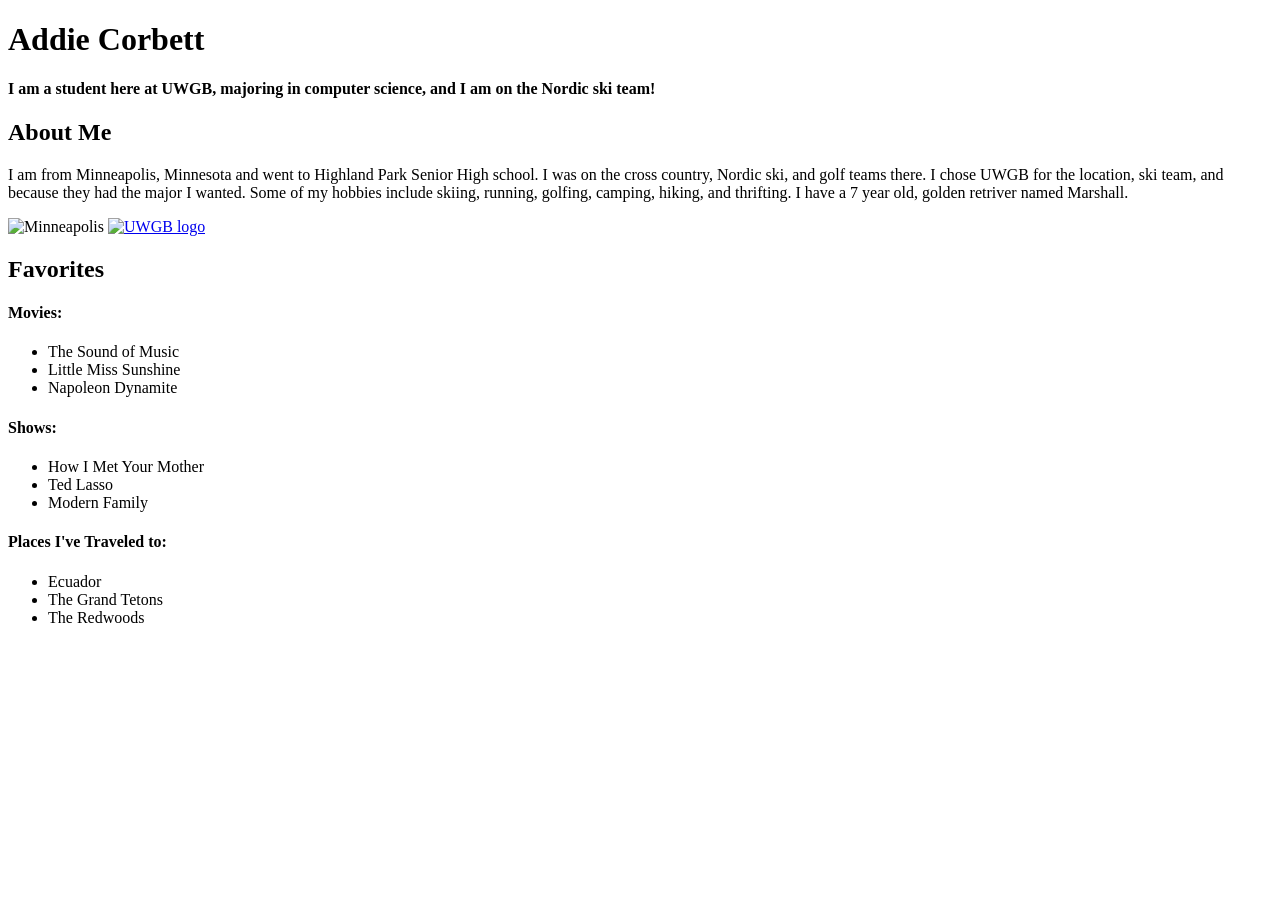
==== index.html @ 5812c1ec "Uploading files from desktop" ====
<!DOCTYPE html>
<html lang="en">

<head>
    <meta charset="UTF-8">
    <title>About me</title>
    <link rel="stylesheet" href="style/style.css">
</head>

<body>

    <header>
        <h1> Addie Corbett</h1>
        <h4>I am a student here at UWGB, majoring in computer science, and I am on the Nordic ski team!</h4>
    </header>



    <main>
        <div>
            <section>
                <h2>About Me</h2>
                <p>I am from Minneapolis, Minnesota and went to Highland Park Senior High school. I was on the cross
                    country, Nordic ski, and golf teams there. I chose UWGB for the location, ski team, and because they
                    had the major I wanted. Some of my hobbies include skiing, running, golfing, camping, hiking, and
                    thrifting. I have a 7 year old, golden retriver named Marshall.</p>
                <img src="./images/mini.jpg" , width=300, alt="Minneapolis">

                <a href="https://www.uwgb.edu/">
                    <img src="./images/gb.jpg" , width=300, alt="UWGB logo">
                </a>


            </section>
        </div>


        <section>
            <h2>
                Favorites
            </h2>
            <h4>Movies:</h4>
            <ul>
                <li>The Sound of Music</li>
                <li>Little Miss Sunshine</li>
                <li>Napoleon Dynamite</li>
            </ul>

            <h4>Shows:</h4>
            <ul>
                <li>How I Met Your Mother</li>
                <li>Ted Lasso</li>
                <li>Modern Family</li>
            </ul>

            <h4>Places I've Traveled to:</h4>
            <ul>
                <li>Ecuador</li>
                <li>The Grand Tetons</li>
                <li>The Redwoods</li>
            </ul>

        </section>
    </main>

    <footer>




</body>

</html>


<!-- HEADER (Name, short info, one liner), MAIN (about me, short paragraph about interests, third section (books, hobbies, trips, food)),
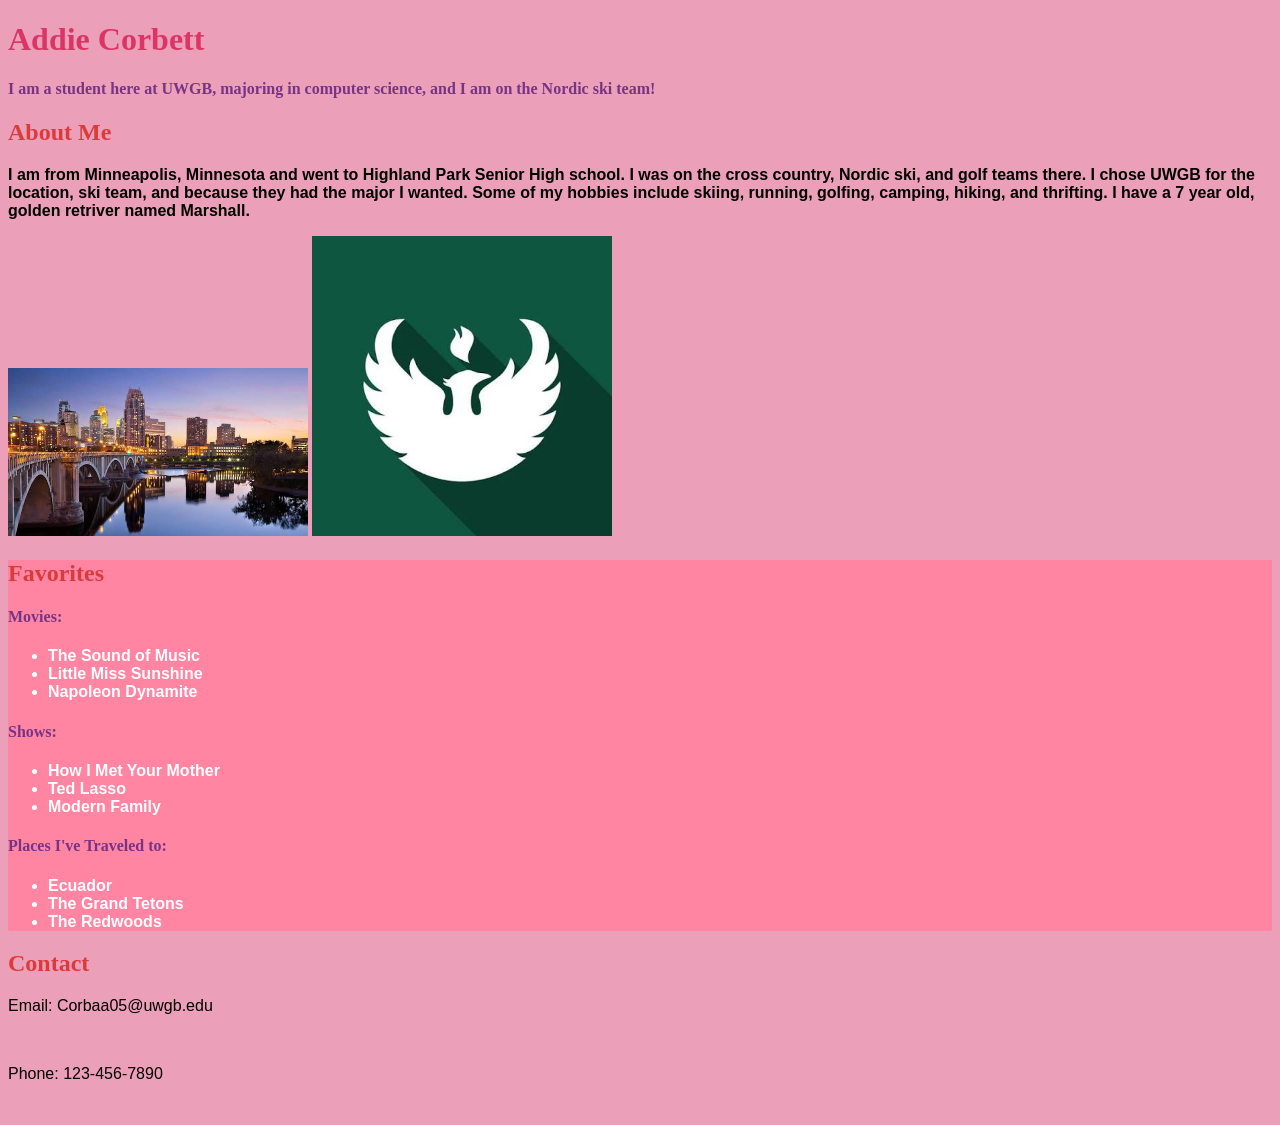
==== commit 385d6757: "add files" ====
--- a/index.html
+++ b/index.html
@@ -20,14 +20,14 @@
         <div>
             <section>
                 <h2>About Me</h2>
-                <p>I am from Minneapolis, Minnesota and went to Highland Park Senior High school. I was on the cross
+                <p class="tagline">I am from Minneapolis, Minnesota and went to Highland Park Senior High school. I was on the cross
                     country, Nordic ski, and golf teams there. I chose UWGB for the location, ski team, and because they
                     had the major I wanted. Some of my hobbies include skiing, running, golfing, camping, hiking, and
                     thrifting. I have a 7 year old, golden retriver named Marshall.</p>
-                <img src="./images/mini.jpg" , width=300, alt="Minneapolis">
+                <img src="images/mini.jpg" width="300" alt="Minneapolis">
 
                 <a href="https://www.uwgb.edu/">
-                    <img src="./images/gb.jpg" , width=300, alt="UWGB logo">
+                    <img src="images/gb.jpg" width="300" alt="UWGB logo">
                 </a>
 
 
@@ -35,7 +35,7 @@
         </div>
 
 
-        <section>
+        <section id="lists">
             <h2>
                 Favorites
             </h2>
@@ -61,6 +61,11 @@
             </ul>
 
         </section>
+    <section>
+        <h2>Contact</h2>
+        <p>Email: Corbaa05@uwgb.edu</p> <br>
+        <p>Phone: 123-456-7890</p> <br>
+    </section>
     </main>
 
     <footer>
--- a/style/style.css
+++ b/style/style.css
@@ -0,0 +1,18 @@
+body {background-color: rgb(236, 159, 185);}
+
+h1{color:rgb(221, 52, 102)}
+
+h2{color:rgb(218, 59, 59)}
+
+h4{color:rgb(119, 52, 133); font-family: Cambria, Cochin, Georgia, Times, 'Times New Roman', serif;}
+
+p{font-family: 'Segoe UI', Tahoma, Geneva, Verdana, sans-serif;}
+
+ul{color: rgb(255, 255, 255); font-weight: bolder; font-family: 'Trebuchet MS', 'Lucida Sans Unicode', 'Lucida Grande', 'Lucida Sans', Arial, sans-serif;}
+
+/*specify a rule of a class*/
+.tagline{
+    font-weight: bold;
+}
+
+#lists{background-color: rgb(255, 133, 163);}
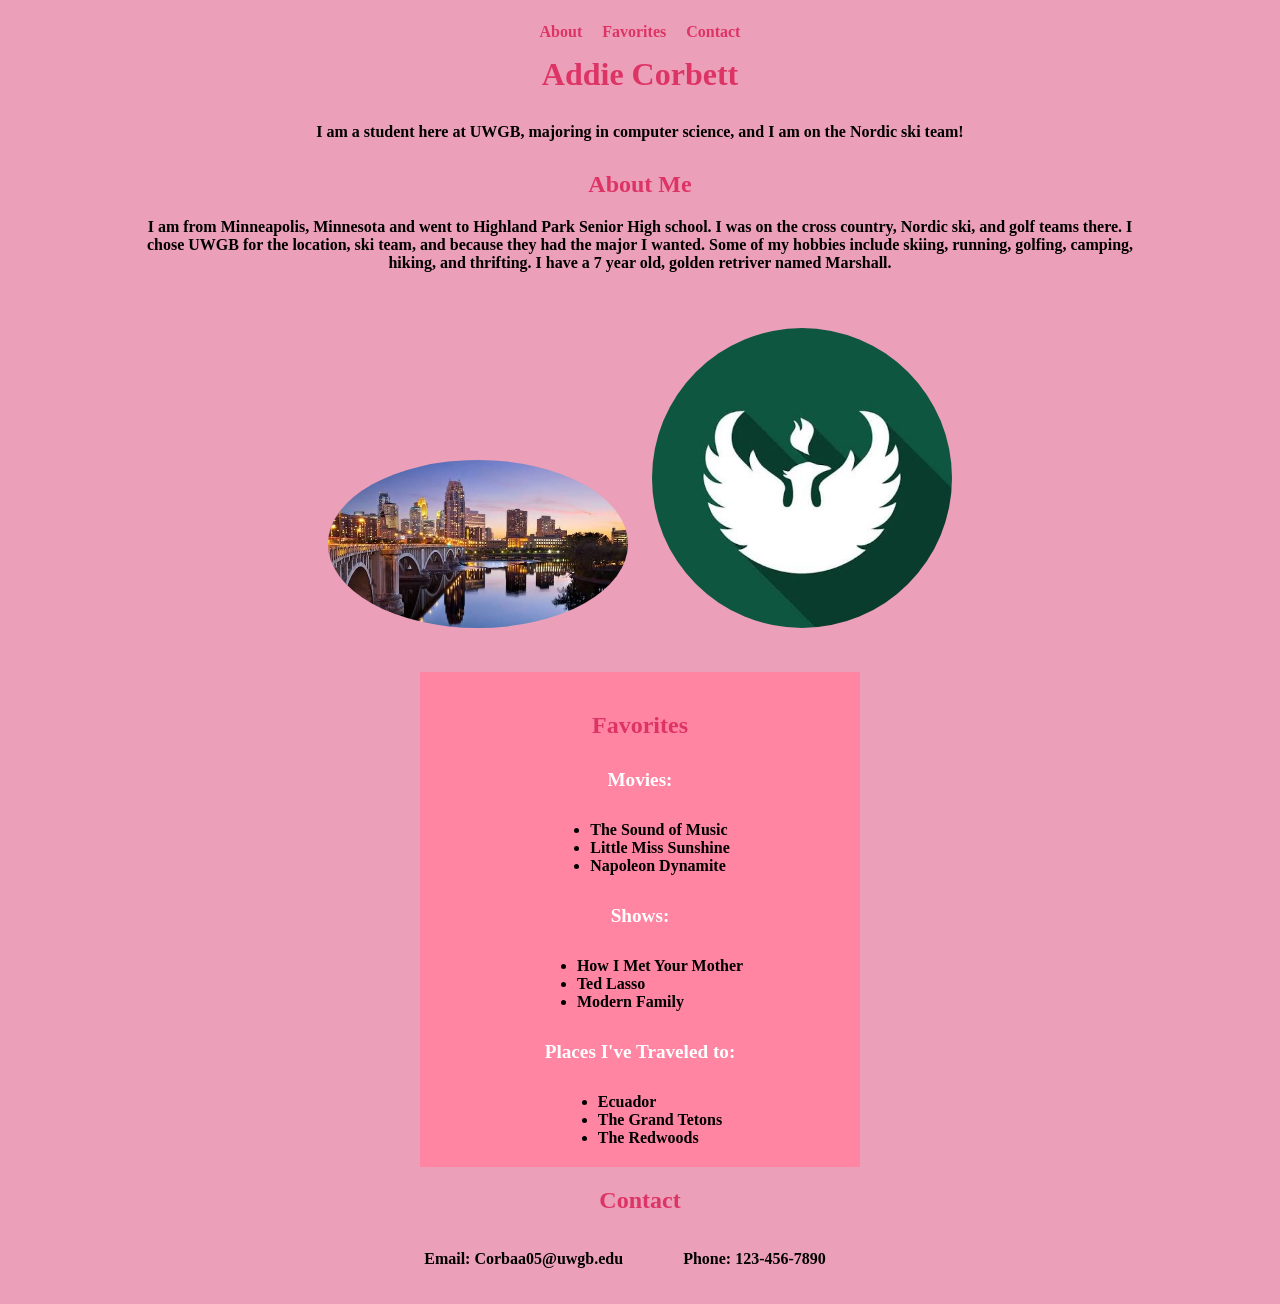
==== commit 2c9500ba: "upload changes with css" ====
--- a/index.html
+++ b/index.html
@@ -7,7 +7,14 @@
     <link rel="stylesheet" href="style/style.css">
 </head>
 
+
+
 <body>
+    <nav>
+    <a href="#about">About</a>
+    <a href="#favorites">Favorites</a>
+    <a href="#contact">Contact</a>
+    </nav>
 
     <header>
         <h1> Addie Corbett</h1>
@@ -24,7 +31,7 @@
                     country, Nordic ski, and golf teams there. I chose UWGB for the location, ski team, and because they
                     had the major I wanted. Some of my hobbies include skiing, running, golfing, camping, hiking, and
                     thrifting. I have a 7 year old, golden retriver named Marshall.</p>
-                <img src="images/mini.jpg" width="300" alt="Minneapolis">
+                <img src="images/mini.jpg" width="300" alt="Minneapolis Skyline">
 
                 <a href="https://www.uwgb.edu/">
                     <img src="images/gb.jpg" width="300" alt="UWGB logo">
@@ -39,21 +46,21 @@
             <h2>
                 Favorites
             </h2>
-            <h4>Movies:</h4>
+            <h5>Movies:</h5>
             <ul>
                 <li>The Sound of Music</li>
                 <li>Little Miss Sunshine</li>
                 <li>Napoleon Dynamite</li>
             </ul>
 
-            <h4>Shows:</h4>
+            <h5>Shows:</h5>
             <ul>
                 <li>How I Met Your Mother</li>
                 <li>Ted Lasso</li>
                 <li>Modern Family</li>
             </ul>
 
-            <h4>Places I've Traveled to:</h4>
+            <h5>Places I've Traveled to:</h5>
             <ul>
                 <li>Ecuador</li>
                 <li>The Grand Tetons</li>
@@ -61,14 +68,14 @@
             </ul>
 
         </section>
-    <section>
+    <section class="contact">
         <h2>Contact</h2>
+     <div class="contact-info">
         <p>Email: Corbaa05@uwgb.edu</p> <br>
         <p>Phone: 123-456-7890</p> <br>
+     </div>
     </section>
     </main>
-
-    <footer>
 
 
 
@@ -78,4 +85,3 @@
 </html>
 
 
-<!-- HEADER (Name, short info, one liner), MAIN (about me, short paragraph about interests, third section (books, hobbies, trips, food)), 
--- a/style/style.css
+++ b/style/style.css
@@ -1,18 +1,113 @@
-body {background-color: rgb(236, 159, 185);}
+body {
+    background-color: rgb(236, 159, 185);
+    
+}
 
-h1{color:rgb(221, 52, 102)}
+h1 {
+    color: rgb(221, 52, 102);
+    margin: auto;
+    text-align: center;
+}
 
-h2{color:rgb(218, 59, 59)}
+h2 {
+    color: rgb(221, 52, 102);
+    text-align: center;
+}
 
-h4{color:rgb(119, 52, 133); font-family: Cambria, Cochin, Georgia, Times, 'Times New Roman', serif;}
+h4 {
+    color: rgb(0,0,0);
+    font-family: Cambria, Cochin, Georgia, Times, 'Times New Roman', serif;
+    margin: 30px;
+    text-align: center;
+}
 
-p{font-family: 'Segoe UI', Tahoma, Geneva, Verdana, sans-serif;}
+h5 {
+    color: rgb(255,255,255);
+    font-family: Cambria, Cochin, Georgia, Times, 'Times New Roman', serif;
+    margin: 30px;
+    font-size: larger;
+    text-align: center;
+}
 
-ul{color: rgb(255, 255, 255); font-weight: bolder; font-family: 'Trebuchet MS', 'Lucida Sans Unicode', 'Lucida Grande', 'Lucida Sans', Arial, sans-serif;}
-
-/*specify a rule of a class*/
-.tagline{
+p {
+    font-family:Cambria, Cochin, Georgia, Times, 'Times New Roman', serif;
     font-weight: bold;
 }
 
-#lists{background-color: rgb(255, 133, 163);}+ul {
+    color: rgb(0, 0, 0);
+    font-weight: bolder;
+    font-family:Cambria, Cochin, Georgia, Times, 'Times New Roman', serif
+}
+
+/*specify a rule of a class*/
+.tagline {
+    color: rgb(0,0,0);
+
+}
+
+.contact {
+    margin: 20px;
+}
+
+#lists {
+    background-color: rgb(255, 133, 163);
+    margin: 0 auto;
+    max-width: 400px;
+    padding: 20px;
+}
+
+
+#lists h4 {
+    text-align: left;
+    margin: 30px;
+    padding-bottom: 40px;
+}
+
+#lists ul {
+    width: fit-content;
+    margin: 0 auto;
+    text-align: left;
+}
+
+
+
+img {
+    border-radius: 50%;
+    display: inline-block;
+    margin: 40px 10px 40px 10px;
+
+    
+    
+}
+
+main {
+    max-width: 990px;
+    margin: auto;
+    text-align: center;
+}
+
+nav {
+    display: flex;
+    justify-content: center; 
+    gap: 20px;               
+    padding: 15px 0;
+}
+
+nav a {
+    color: rgb(221, 52, 102);
+    font-family: Cambria, Cochin, Georgia, Times, 'Times New Roman', serif;
+    font-weight: bold;
+    text-decoration: none;
+}
+
+nav a:hover {
+    text-decoration: underline;
+}
+
+.contact-info {
+    display: flex;
+    justify-content: center;
+    gap: 30px;
+    align-items: center;
+}
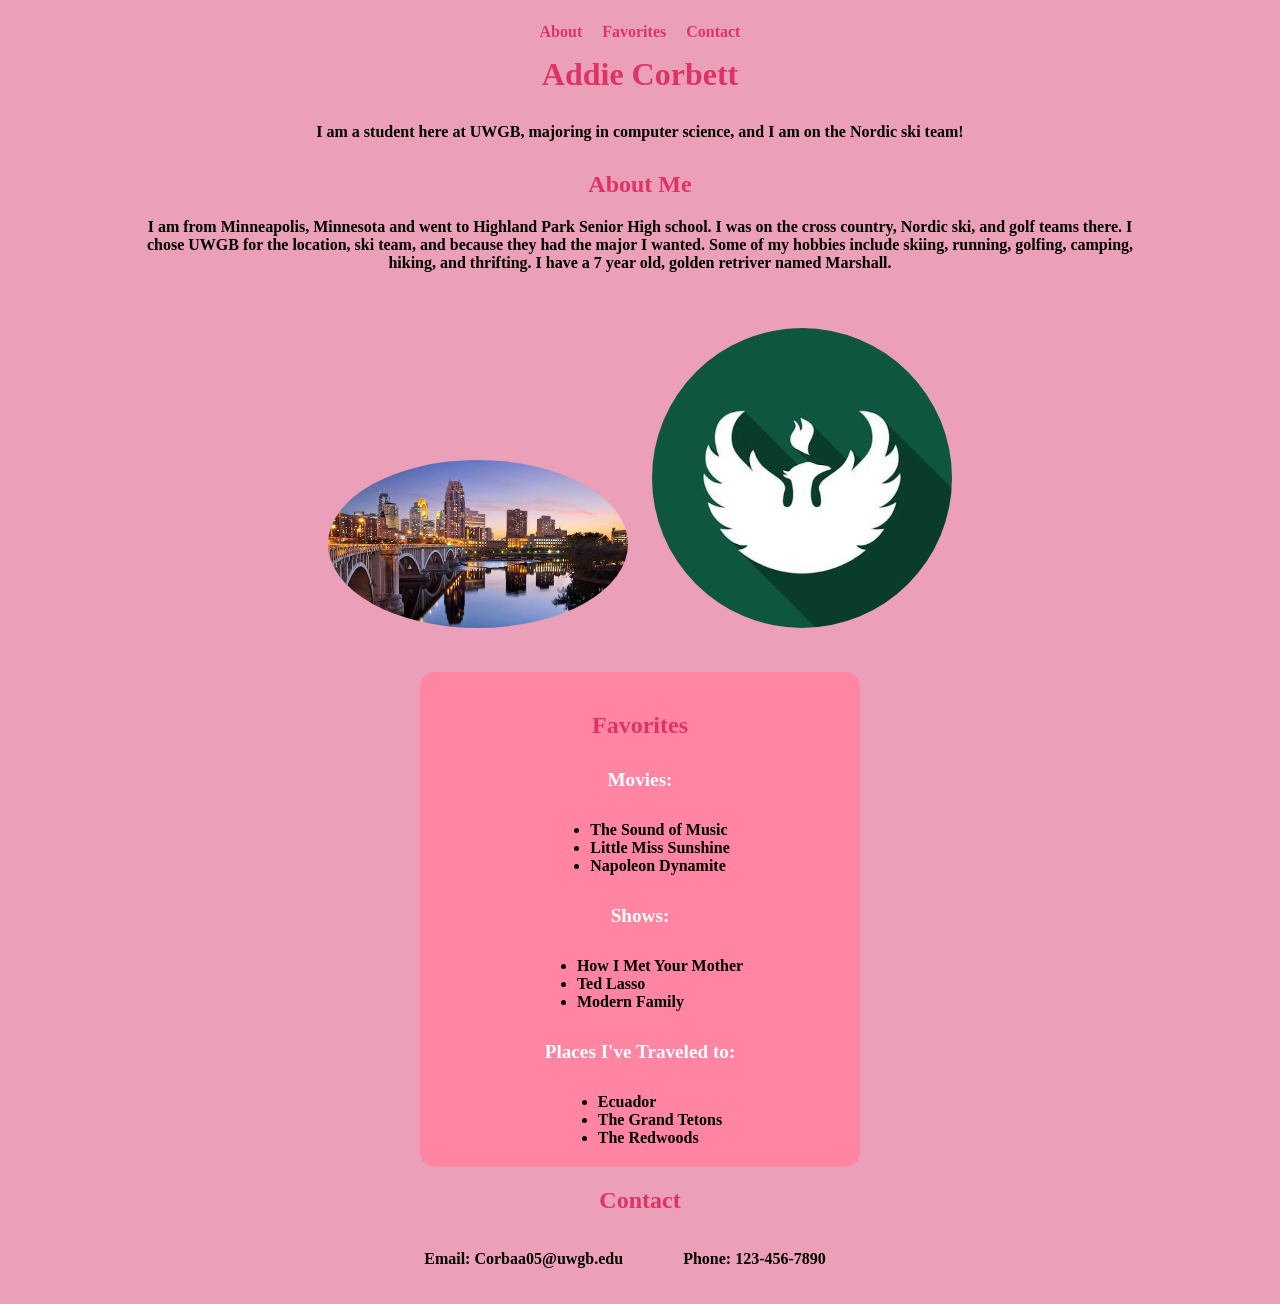
==== commit 48417d86: "Fix section IDs for navigation Updated section IDs for navigation links and added missing ID for the" ====
--- a/index.html
+++ b/index.html
@@ -12,7 +12,7 @@
 <body>
     <nav>
     <a href="#about">About</a>
-    <a href="#favorites">Favorites</a>
+    <a href="#lists">Favorites</a>
     <a href="#contact">Contact</a>
     </nav>
 
@@ -25,7 +25,7 @@
 
     <main>
         <div>
-            <section>
+            <section id="about">
                 <h2>About Me</h2>
                 <p class="tagline">I am from Minneapolis, Minnesota and went to Highland Park Senior High school. I was on the cross
                     country, Nordic ski, and golf teams there. I chose UWGB for the location, ski team, and because they
@@ -68,7 +68,7 @@
             </ul>
 
         </section>
-    <section class="contact">
+    <section class="contact" id="contact">
         <h2>Contact</h2>
      <div class="contact-info">
         <p>Email: Corbaa05@uwgb.edu</p> <br>
--- a/style/style.css
+++ b/style/style.css
@@ -55,6 +55,7 @@
     margin: 0 auto;
     max-width: 400px;
     padding: 20px;
+    border-radius: 15px;
 }
 
 
